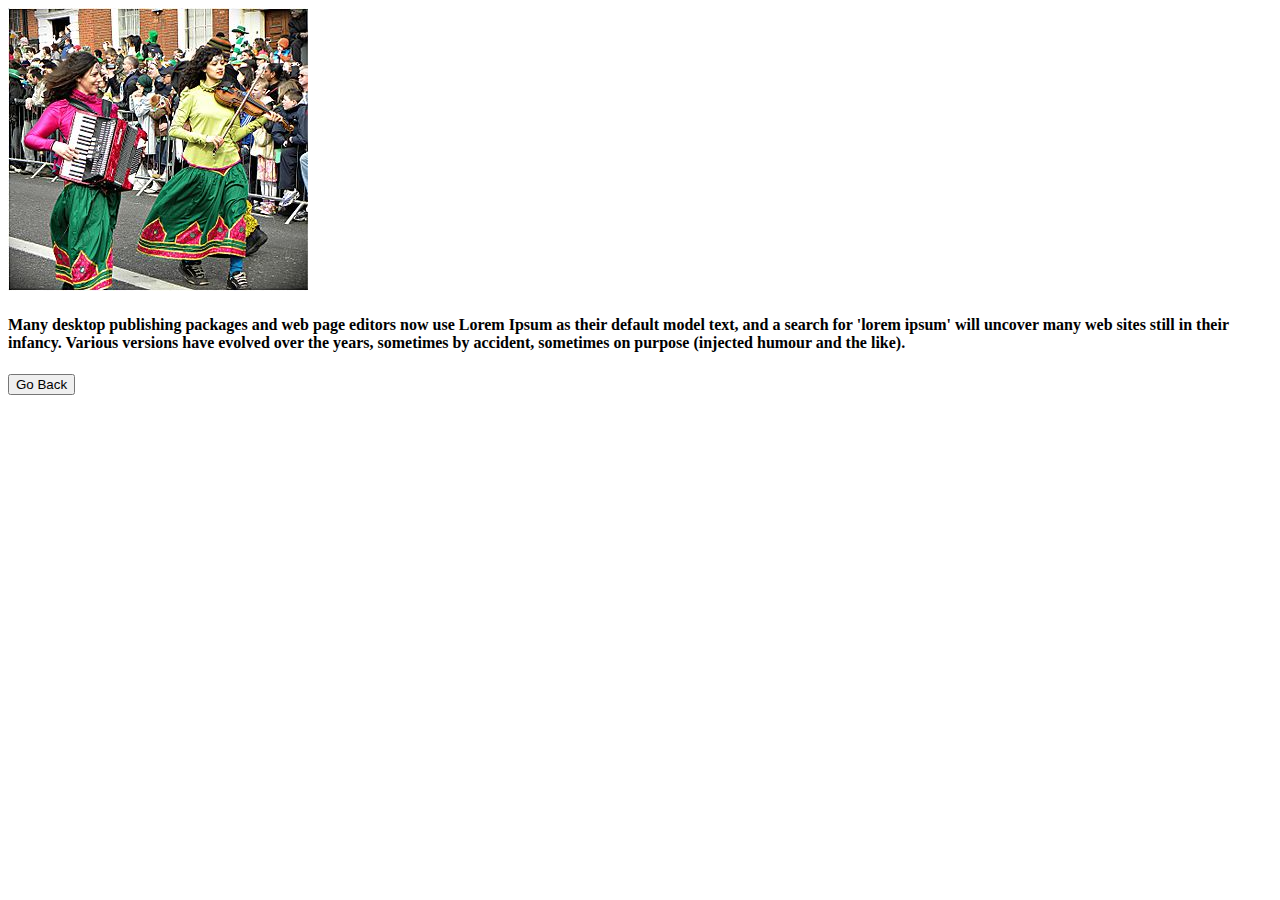
==== culture.html @ f44cf391 "done" ====
<!DOCTYPE html>
<html lang="en">
<head>
    <meta charset="UTF-8">
    <meta http-equiv="X-UA-Compatible" content="IE=edge">
    <meta name="viewport" content="width=device-width, initial-scale=1.0">
    <title>Document</title>
</head>
<body>
    

    <img src="pictures\300px-Happy_Saint_Patrick's_Day_2010,_Dublin,_Ireland,_Accordion_Violin.jpg" alt="Culture">

    <h4>Many desktop publishing packages and web page editors now use Lorem Ipsum as their default model text, and a search for 'lorem ipsum' will uncover many web sites still in their infancy. Various versions have evolved over the years, sometimes by accident, sometimes on purpose (injected humour and the like).</h4>

    <button onclick="history.back()">Go Back</button>
</body>
</html>
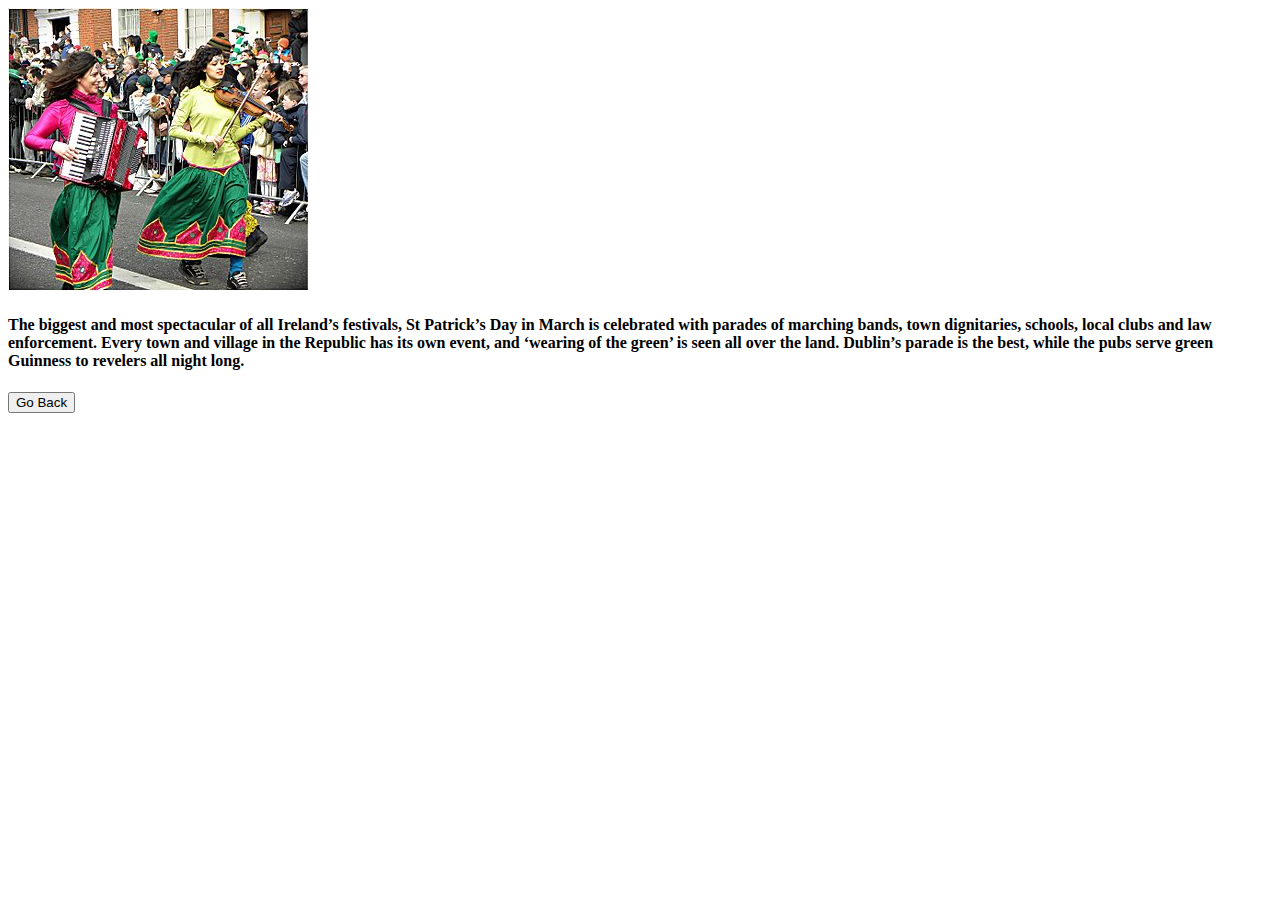
==== commit 0d4b48ad: "Add files via upload" ====
--- a/culture.html
+++ b/culture.html
@@ -1,18 +1,25 @@
-<!DOCTYPE html>
-<html lang="en">
-<head>
-    <meta charset="UTF-8">
-    <meta http-equiv="X-UA-Compatible" content="IE=edge">
-    <meta name="viewport" content="width=device-width, initial-scale=1.0">
-    <title>Document</title>
-</head>
-<body>
-    
-
-    <img src="pictures\300px-Happy_Saint_Patrick's_Day_2010,_Dublin,_Ireland,_Accordion_Violin.jpg" alt="Culture">
-
-    <h4>Many desktop publishing packages and web page editors now use Lorem Ipsum as their default model text, and a search for 'lorem ipsum' will uncover many web sites still in their infancy. Various versions have evolved over the years, sometimes by accident, sometimes on purpose (injected humour and the like).</h4>
-
-    <button onclick="history.back()">Go Back</button>
-</body>
-</html>+<!DOCTYPE html>
+<html lang="en">
+  <head>
+    <meta charset="UTF-8" />
+    <meta http-equiv="X-UA-Compatible" content="IE=edge" />
+    <meta name="viewport" content="width=device-width, initial-scale=1.0" />
+    <title>Document</title>
+  </head>
+  <body>
+    <img
+      src="pictures\300px-Happy_Saint_Patrick's_Day_2010,_Dublin,_Ireland,_Accordion_Violin.jpg"
+      alt="Culture"
+    />
+    <h4>
+      The biggest and most spectacular of all Ireland’s festivals, St Patrick’s
+      Day in March is celebrated with parades of marching bands, town
+      dignitaries, schools, local clubs and law enforcement. Every town and
+      village in the Republic has its own event, and ‘wearing of the green’ is
+      seen all over the land. Dublin’s parade is the best, while the pubs serve
+      green Guinness to revelers all night long.
+    </h4>
+
+    <button onclick="history.back()">Go Back</button>
+  </body>
+</html>
